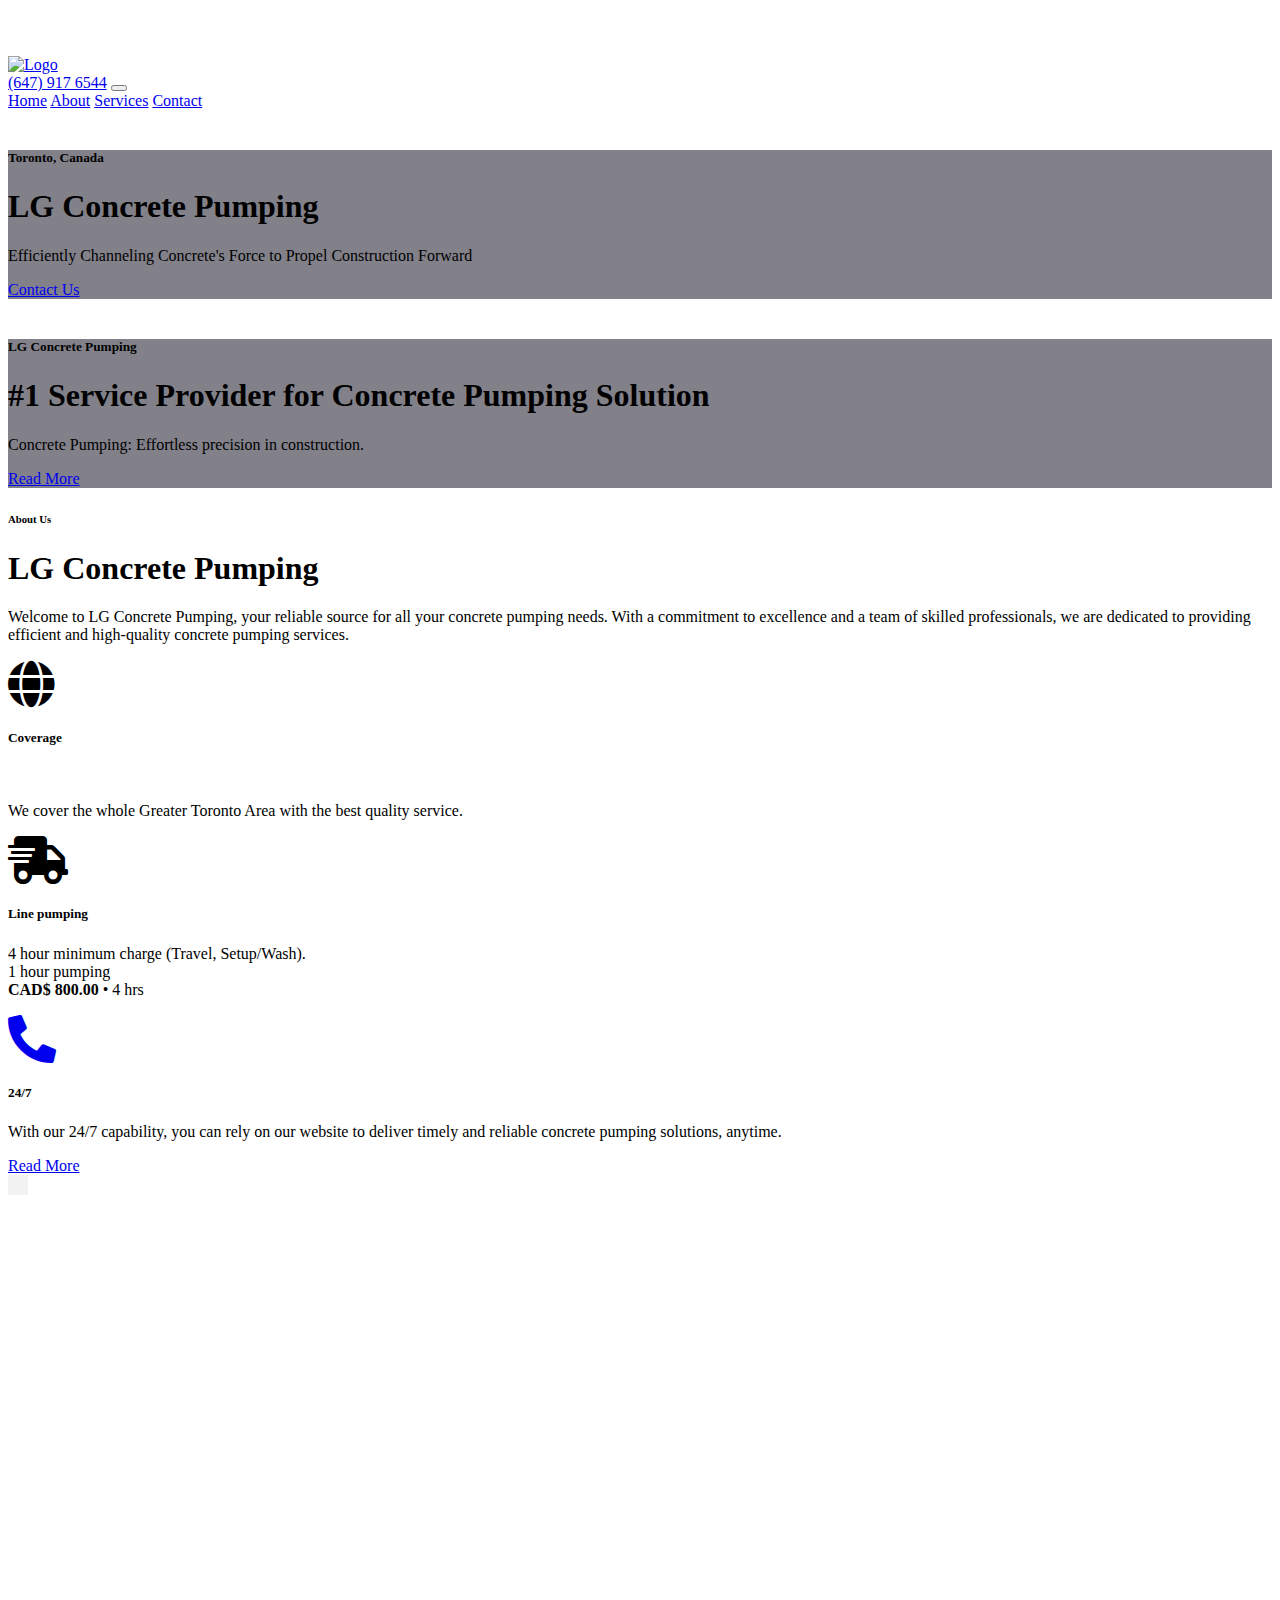
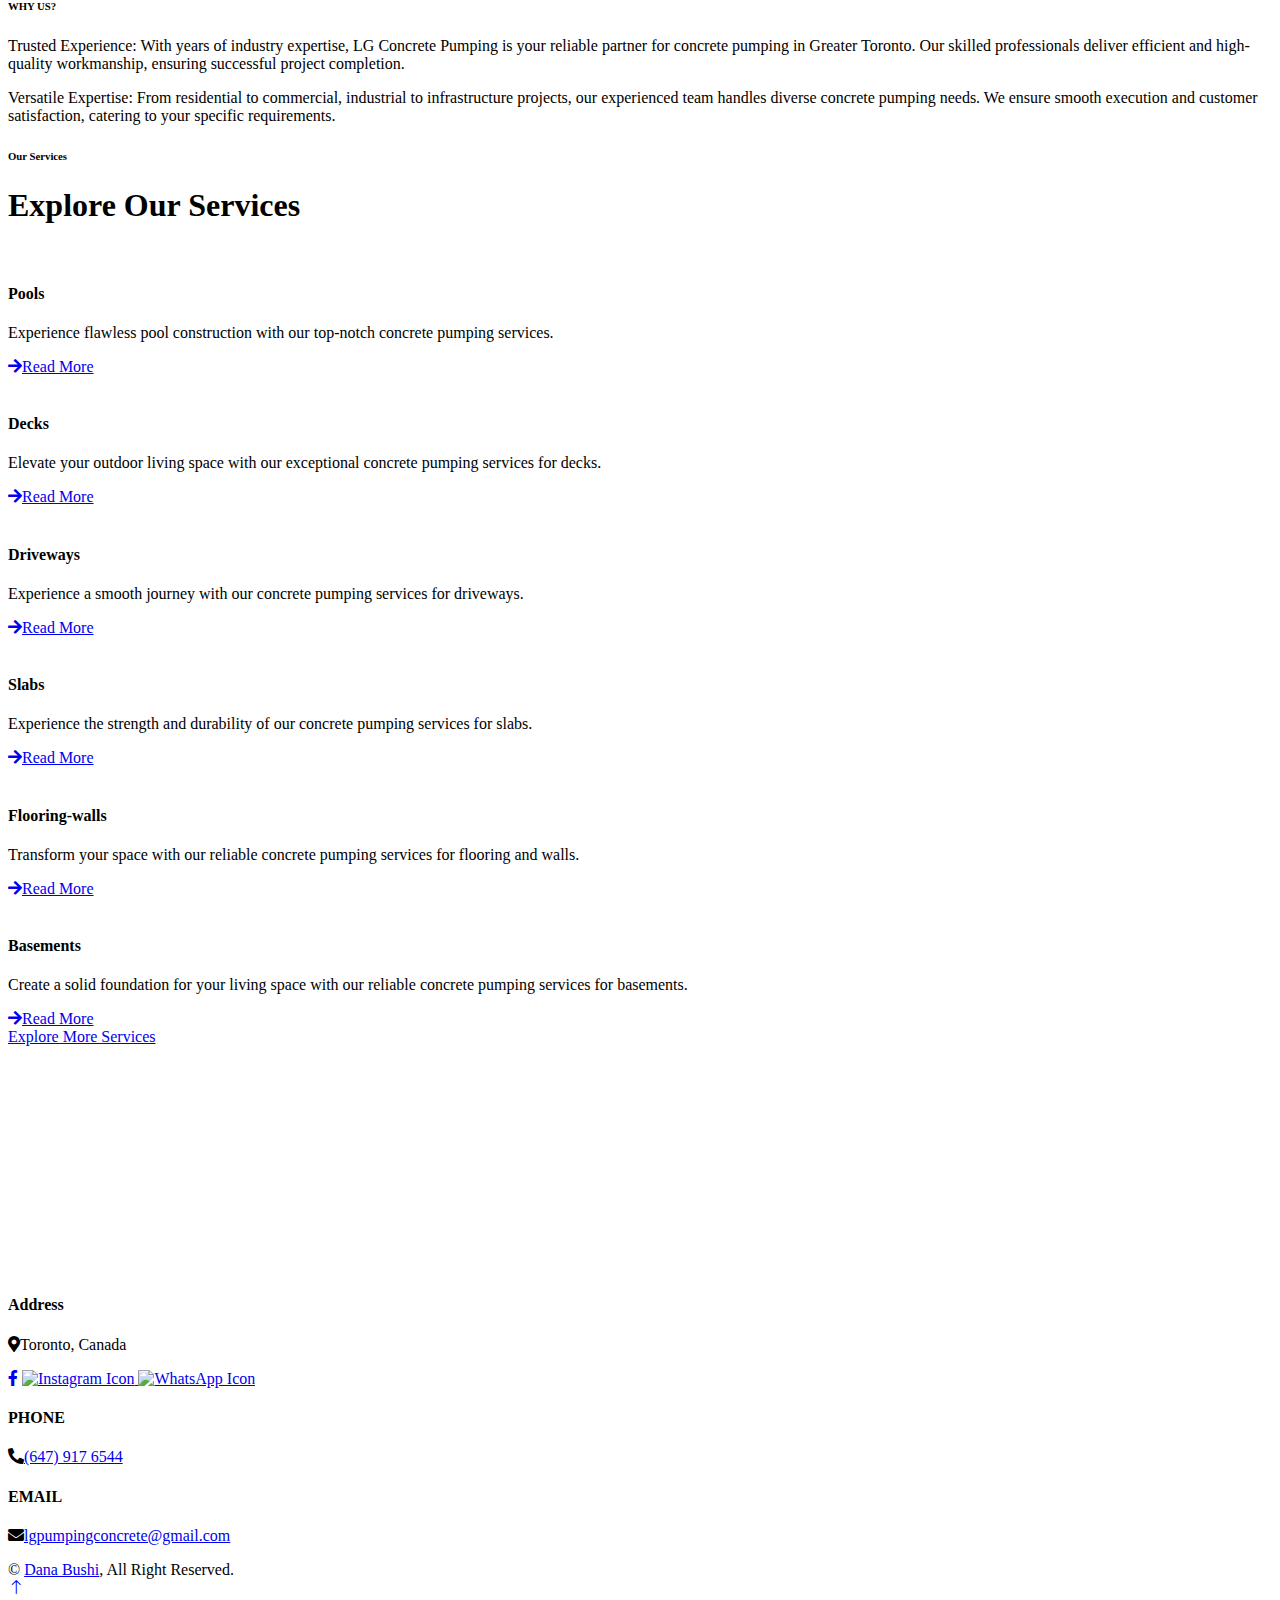
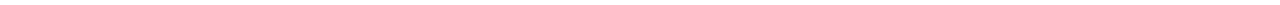
==== index.html @ 964d4154 "Add files via upload" ====
<!DOCTYPE html>
<html lang="en">

<head>
    <meta charset="utf-8">
    <link rel="icon" type="image/png" href="img/logo.png">
    <title>LG | Home</title>
    <meta content="width=device-width, initial-scale=1.0" name="viewport">
    <meta content="" name="keywords">
    <meta content="" name="description">

    <!-- Favicon -->
    <link href="img/favicon.ico" rel="icon">

    <!-- Google Web Fonts -->
    <link rel="preconnect" href="https://fonts.googleapis.com">
    <link rel="preconnect" href="https://fonts.gstatic.com" crossorigin>
    <link href="https://fonts.googleapis.com/css2?family=Inter:wght@400;600&family=Roboto:wght@500;700&display=swap" rel="stylesheet">

    <!-- Icon Font Stylesheet -->
    <link href="https://cdnjs.cloudflare.com/ajax/libs/font-awesome/5.10.0/css/all.min.css" rel="stylesheet">
    <link href="https://cdn.jsdelivr.net/npm/bootstrap-icons@1.4.1/font/bootstrap-icons.css" rel="stylesheet">

    <!-- Libraries Stylesheet -->
    <link href="lib/animate/animate.min.css" rel="stylesheet">
    <link href="lib/owlcarousel/assets/owl.carousel.min.css" rel="stylesheet">

    <!-- Customized Bootstrap Stylesheet -->
    <link href="css/bootstrap.min.css" rel="stylesheet">

    <!-- Template Stylesheet -->
    <link href="css/style.css" rel="stylesheet">
</head>

<body>
    <!-- Spinner Start -->
    <div id="spinner" class="show bg-white position-fixed translate-middle w-100 vh-100 top-50 start-50 d-flex align-items-center justify-content-center">
        <div class="spinner-grow text-primary" style="width: 3rem; height: 3rem;" role="status">
            <span class="sr-only">Loading...</span>
        </div>
    </div>
    <!-- Spinner End -->


    <!-- Navbar Start -->
    <nav class="navbar navbar-expand-lg bg-dark navbar-light shadow border-top border-5 border-primary sticky-top p-0">
        <a href="index.html" class="navbar-brand bg-dark bg-primary d-flex align-items-center px-4 px-lg-5">
            <div class="logo-container">
                <img src="img/logo.png" alt="Logo" class="logo">
            </div>
        </a>
        <a href="tel:6479176544">(647) 917 6544</a>
        
        <button type="button" class="navbar-toggler me-4" data-bs-toggle="collapse" data-bs-target="#navbarCollapse">
            <span class="navbar-toggler-icon"></span>
        </button>
        <div class="collapse navbar-collapse" id="navbarCollapse">
            <div class="navbar-nav ms-auto p-4 p-lg-0">
                <a href="index.html" class="nav-item nav-link active">Home</a>
                <a href="about.html" class="nav-item nav-link">About</a>
                <a href="service.html" class="nav-item nav-link">Services</a>
                <a href="contact.html" class="nav-item nav-link">Contact</a>
            </div>
           
        </div>
    </nav>
    <!-- Navbar End -->


    <!-- Carousel Start -->
    <div class="container-fluid p-0 pb-5">
        <div class="owl-carousel header-carousel position-relative mb-5">
            <div class="owl-carousel-item position-relative">
                <img class="img-fluid" src="img/carousel-1.jpg" alt="">
                <div class="position-absolute top-0 start-0 w-100 h-100 d-flex align-items-center" style="background: rgba(6, 3, 21, .5);">
                    <div class="container">
                        <div class="row justify-content-start">
                            <div class="col-10 col-lg-8">
                                <h5 class="text-white text-uppercase mb-3 animated slideInDown">Toronto, Canada</h5>
                                <h1 class="display-3 text-white animated slideInDown mb-4"><span class="text-primary">LG</span> Concrete Pumping</h1>
                                <p class="fs-5 fw-medium text-white mb-4 pb-2">Efficiently Channeling Concrete's Force to Propel Construction Forward</p>
                                <a href="contact.html" class="btn btn-primary py-md-3 px-md-5 me-3 animated slideInLeft">Contact Us</a>
                            </div>
                        </div>
                    </div>
                </div>
            </div>
            <div class="owl-carousel-item position-relative">
                <img class="img-fluid" src="img/carousel-2.jpg" alt="">
                <div class="position-absolute top-0 start-0 w-100 h-100 d-flex align-items-center" style="background: rgba(6, 3, 21, .5);">
                    <div class="container">
                        <div class="row justify-content-start">
                            <div class="col-10 col-lg-8">
                                <h5 class="text-white text-uppercase mb-3 animated slideInDown">LG Concrete Pumping</h5>
                                <h1 class="display-3 text-white animated slideInDown mb-4">#1 Service Provider for <span class="text-primary">Concrete Pumping</span> Solution</h1>
                                <p class="fs-5 fw-medium text-white mb-4 pb-2">Concrete Pumping: Effortless precision in construction.</p>
                                <a href="about.html" class="btn btn-primary py-md-3 px-md-5 me-3 animated slideInLeft">Read More</a>
                            </div>
                        </div>
                    </div>
                </div>
            </div>
        </div>
    </div>
    <!-- Carousel End -->


    <!-- About Start -->
    <div class="container-fluid overflow-hidden py-5 px-lg-0">
        <div class="container about py-5 px-lg-0">
            <div class="row g-5 mx-lg-0">
              
                <div class="col-lg-6 about-text wow fadeInUp" data-wow-delay="0.3s">
                    <h6 class="text-secondary text-uppercase mb-3 text-primary">About Us</h6>
                    <h1 class="mb-5">LG Concrete Pumping</h1>
                    <p class="mb-5">Welcome to LG Concrete Pumping, your reliable source for all your concrete pumping
                        needs. With a commitment to excellence and a team of skilled professionals, we are
                        dedicated to providing efficient and high-quality concrete pumping services.</p>
                    <div class="row g-4 mb-5">
                        <div class="col-sm-6 wow fadeIn" data-wow-delay="0.5s">
                            <i class="fa fa-globe fa-3x text-primary mb-3"></i>
                            <h5>Coverage</h5>
                            <img class="img-fluid" src="img\Greater_toronto_area_map 2.webp" alt="">
                            <p class="m-0">We cover the whole Greater Toronto Area with the best quality service.</p>
                        </div>
                        <div class="col-sm-6 wow fadeIn" data-wow-delay="0.7s">
                            <i class="fa fa-shipping-fast fa-3x text-primary mb-3"></i>
                            <h5>Line pumping </h5>
                            <p Availability<br>
                               4 hour minimum charge (Travel, Setup/Wash).<br>
                               1 hour pumping<br>
                               <strong>CAD$ 800.00</strong> • 4 hrs</p>
                        </div>
                        <div class="col-sm-6 wow fadeIn" data-wow-delay="0.7s">
                            <a href="tel:6479176544">
                                <i class="fa fa-phone-alt fa-3x text-primary mb-3"></i>
                              </a>
                            <h5>24/7</h5>
                            <p class="m-0">With our 24/7 capability, you can rely on our website to deliver timely and reliable concrete pumping solutions, anytime.</p>
                        </div>
                    </div>
                    <a href="contact.html" class="btn btn-primary py-3 px-5">Read More</a>
                </div>
                <div class="col-lg-6 ps-lg-0 wow fadeInLeft" data-wow-delay="0.1s" style="min-height: 400px;">
                    <div class="position-relative h-100">
                        <img class="position-absolute img-fluid w-80 h-80" src="img/Hero-.png"  style="object-fit: cover; border: 10px solid rgba(0, 0, 0, 0.05);" alt="">
                    </div>
                </div>
            </div>
        </div>
    </div>
    <!-- About End -->

    <!-- About Start -->
    <div class="container-fluid overflow-hidden py-5 px-lg-0">
        <div class="container about py-5 px-lg-0">
            <div class="row g-5 mx-lg-0">
                <div class="col-lg-6 about-text wow fadeInUp" data-wow-delay="0.3s">
                    <h6 class="text-secondary text-uppercase mb-3 text-primary">WHY US?</h6>
                    <p class="mb-5">Trusted Experience: With years of industry expertise, LG Concrete Pumping
                        is your reliable partner for concrete pumping in Greater Toronto.
                        Our skilled professionals deliver efficient and high-quality workmanship, ensuring successful project completion.</p>
                    <p class="mb-5">Versatile Expertise: From residential to commercial, industrial to infrastructure projects, 
                        our experienced team handles diverse concrete pumping needs.
                        We ensure smooth execution and customer satisfaction, catering to your specific requirements.</p>
                </div>
            </div>
        </div>
    </div>
    <!-- About End -->


    <!-- Service Start -->
    <div class="container-xxl py-5">
        <div class="container py-5">
            <div class="text-center wow fadeInUp" data-wow-delay="0.1s">
                <h6 class="text-secondary">Our Services</h6>
                <h1 class="mb-5">Explore Our Services</h1>
            </div>
            <div class="row g-4">
                <div class="col-md-6 col-lg-4 wow fadeInUp" data-wow-delay="0.3s">
                    <div class="service-item p-4">
                        <div class="overflow-hidden mb-4">
                            <img class="img-fluid" src="img/service-1.jpg" alt="">
                        </div>
                        <h4 class="mb-3">Pools</h4>
                        <p>Experience flawless pool construction with our top-notch concrete pumping services.</p>
                        <a class="btn-slide mt-2" href="service.html"><i class="fa fa-arrow-right"></i><span>Read More</span></a>
                    </div>
                </div>
                <div class="col-md-6 col-lg-4 wow fadeInUp" data-wow-delay="0.5s">
                    <div class="service-item p-4">
                        <div class="overflow-hidden mb-4">
                            <img class="img-fluid" src="img/decks final.jpg" alt="">
                        </div>
                        <h4 class="mb-3">Decks</h4>
                        <p>Elevate your outdoor living space with our exceptional concrete pumping services for decks.</p>
                        <a class="btn-slide mt-2" href="service.html"><i class="fa fa-arrow-right"></i><span>Read More</span></a>
                    </div>
                </div>
                <div class="col-md-6 col-lg-4 wow fadeInUp" data-wow-delay="0.7s">
                    <div class="service-item p-4">
                        <div class="overflow-hidden mb-4">
                            <img class="img-fluid" src="img/driveways final.jpg" alt="">
                        </div>
                        <h4 class="mb-3">Driveways</h4>
                        <p>Experience a smooth journey with our concrete pumping services for driveways.</p>
                        <a class="btn-slide mt-2" href="service.html"><i class="fa fa-arrow-right"></i><span>Read More</span></a>
                    </div>
                </div>
                <div class="col-md-6 col-lg-4 wow fadeInUp" data-wow-delay="0.3s">
                    <div class="service-item p-4">
                        <div class="overflow-hidden mb-4">
                            <img class="img-fluid" src="img/slabs.png" alt="">
                        </div>
                        <h4 class="mb-3">Slabs</h4>
                        <p>Experience the strength and durability of our concrete pumping services for slabs.</p>
                        <a class="btn-slide mt-2" href="service.html"><i class="fa fa-arrow-right"></i><span>Read More</span></a>
                    </div>
                </div>
                <div class="col-md-6 col-lg-4 wow fadeInUp" data-wow-delay="0.3s">
                    <div class="service-item p-4">
                        <div class="overflow-hidden mb-4">
                            <img class="img-fluid" src="img/flooringwals.png" alt="">
                        </div>
                        <h4 class="mb-3">Flooring-walls</h4>
                        <p>Transform your space with our reliable concrete pumping services for flooring and walls.</p>
                        <a class="btn-slide mt-2" href="service.html"><i class="fa fa-arrow-right"></i><span>Read More</span></a>
                    </div>
                </div>
                <div class="col-md-6 col-lg-4 wow fadeInUp" data-wow-delay="0.3s">
                    <div class="service-item p-4">
                        <div class="overflow-hidden mb-4">
                            <img class="img-fluid" src="img/basement final.jpg" alt="">
                        </div>
                        <h4 class="mb-3">Basements</h4>
                        <p>Create a solid foundation for your living space with our reliable concrete pumping services for basements.</p>
                        <a class="btn-slide mt-2" href="service.html"><i class="fa fa-arrow-right"></i><span>Read More</span></a>
                    </div>
                </div>
                
                
        </div>
        
    </div>
    <a href="service.html" class="btn btn-primary py-3 px-5">Explore More Services</a>
    </div> 

    <div class="container-fluid overflow-hidden py-5 px-lg-0">
        <div class="container contact-page py-5 px-lg-0">
            <div class="row g-5 mx-lg-0">
                <div class="col-md-6 pe-lg-0 wow fadeInRight" data-wow-delay="0.1s">
                    <div class="position-relative h-100">
                        <div class="map-container">
                            <iframe class="position-absolute w-200 h-100" style="object-fit: cover;"
                                src="https://www.google.com/maps/embed?pb=!1m18!1m12!1m3!1d23516.423367361084!2d-79.41752530000002!3d43.6433966!2m3!1f0!2f0!3f0!3m2!1i1024!2i768!4f13.1!3m3!1m2!1s0x0%3A0x0!2s3%20Thirty%20Third%20Street%2C%20Toronto%2C%20ON%2C%20Canada!5e0!3m2!1sen!2sbd!4v1603794290143!5m2!1sen!2sbd"
                                frameborder="0" allowfullscreen="" aria-hidden="false" tabindex="0"></iframe>
                        </div>
                    </div>
                </div>
            </div>
        </div>
    </div>
     <!-- Footer Start -->
     <div class="container-fluid bg-dark text-light footer pt-5 wow fadeIn" data-wow-delay="0.1s" style="margin-top: 6rem;">
        <div class="container py-5">
            <div class="row g-5">
                <div class="col-lg-3 col-md-6">
                    <h4 class="text-light mb-4">Address</h4>
                    <p class="mb-2"><i class="fa fa-map-marker-alt me-3"></i>Toronto, Canada</p>
                    
                    
                    <div class="d-flex pt-2">
                        <a class="btn btn-outline-light btn-social" href="https://www.facebook.com/profile.php?id=100093667565751"><i class="fab fa-facebook-f"></i></a>
                        <a class="btn btn-outline-light btn-social" href="https://www.instagram.com/lgconcretepumping/">
                            <img src="img\Instagram.png" alt="Instagram Icon" width="24" height="24">
                        </a>
                        <a class="btn btn-outline-light btn-social" href="https://wa.me/+16479176544">
                            <img src="img\WhatsApp.svg.webp" alt="WhatsApp Icon" width="24" height="24">
                        </a>
                    </div>
                </div>
                <div class="col-lg-3 col-md-6">
                    <h4 class="text-light mb-4">PHONE</h4>
                    <p class="mb-2"><i class="fa fa-phone-alt me-3"></i><a href="tel:6479176544">(647) 917 6544</a></p>

                </div>
                <div class="col-lg-3 col-md-6">
                    <h4 class="text-light mb-4">EMAIL</h4>

                <div class="col-lg-3 col-md-6">
                    <p class="mb-2"><i class="fa fa-envelope me-3"></i><a href="mailto:lgpumpingconcrete@gmail.com">lgpumpingconcrete@gmail.com</a></p>
                </div>
            </div>
        </div>
        <div class="container">
            <div class="copyright">
                <div class="row">
                    <div class="col-md-6 text-center text-md-start mb-3 mb-md-0">
                        &copy; <a class="border-bottom" href="mailto:danabushi00@gmail.com">Dana Bushi</a>, All Right Reserved.
                    </div>
                   
                </div>
            </div>
        </div>
    </div>
    <!-- Footer End -->


    <!-- Back to Top -->
    <a href="#" class="btn btn-lg btn-primary btn-lg-square rounded-0 back-to-top"><i class="bi bi-arrow-up"></i></a>


    <!-- JavaScript Libraries -->
    <script src="https://code.jquery.com/jquery-3.4.1.min.js"></script>
    <script src="https://cdn.jsdelivr.net/npm/bootstrap@5.0.0/dist/js/bootstrap.bundle.min.js"></script>
    <script src="lib/wow/wow.min.js"></script>
    <script src="lib/easing/easing.min.js"></script>
    <script src="lib/waypoints/waypoints.min.js"></script>
    <script src="lib/counterup/counterup.min.js"></script>
    <script src="lib/owlcarousel/owl.carousel.min.js"></script>

    <!-- Template Javascript -->
    <script src="js/main.js"></script>
</body>

</html>
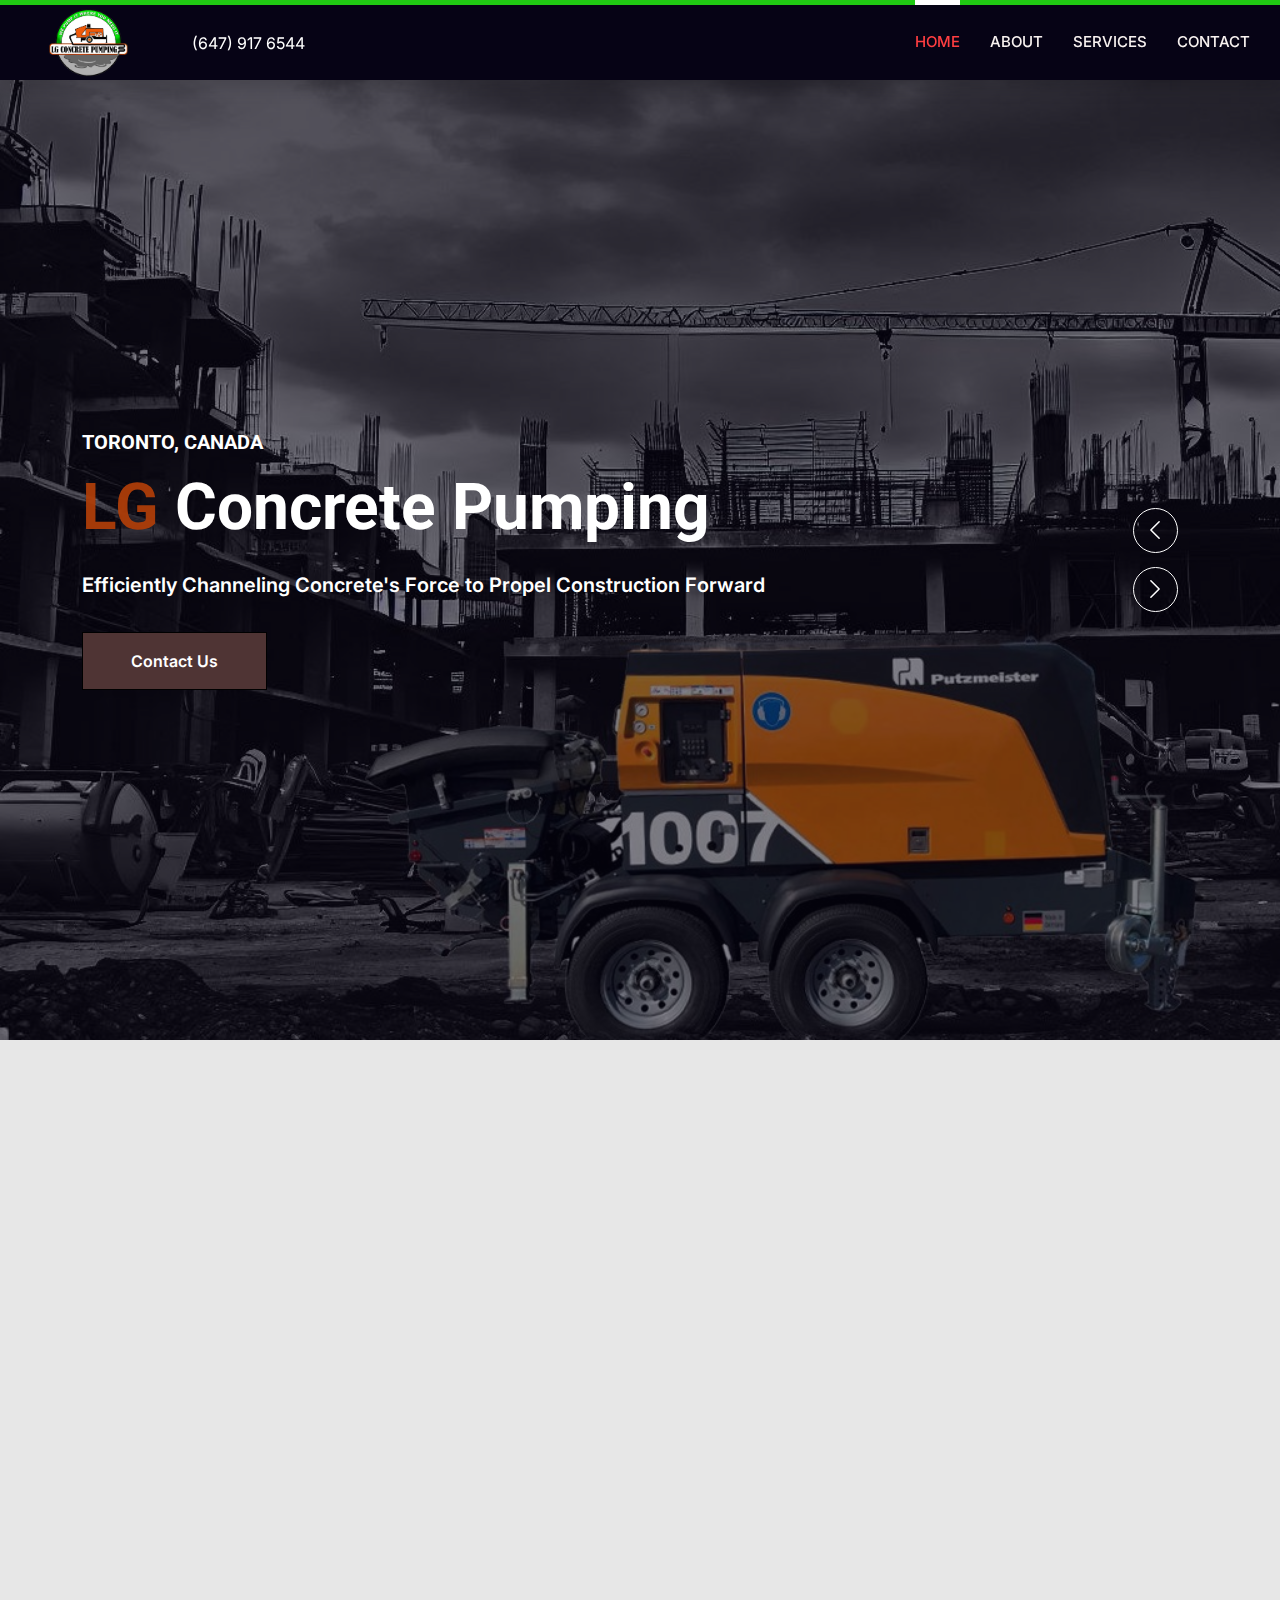
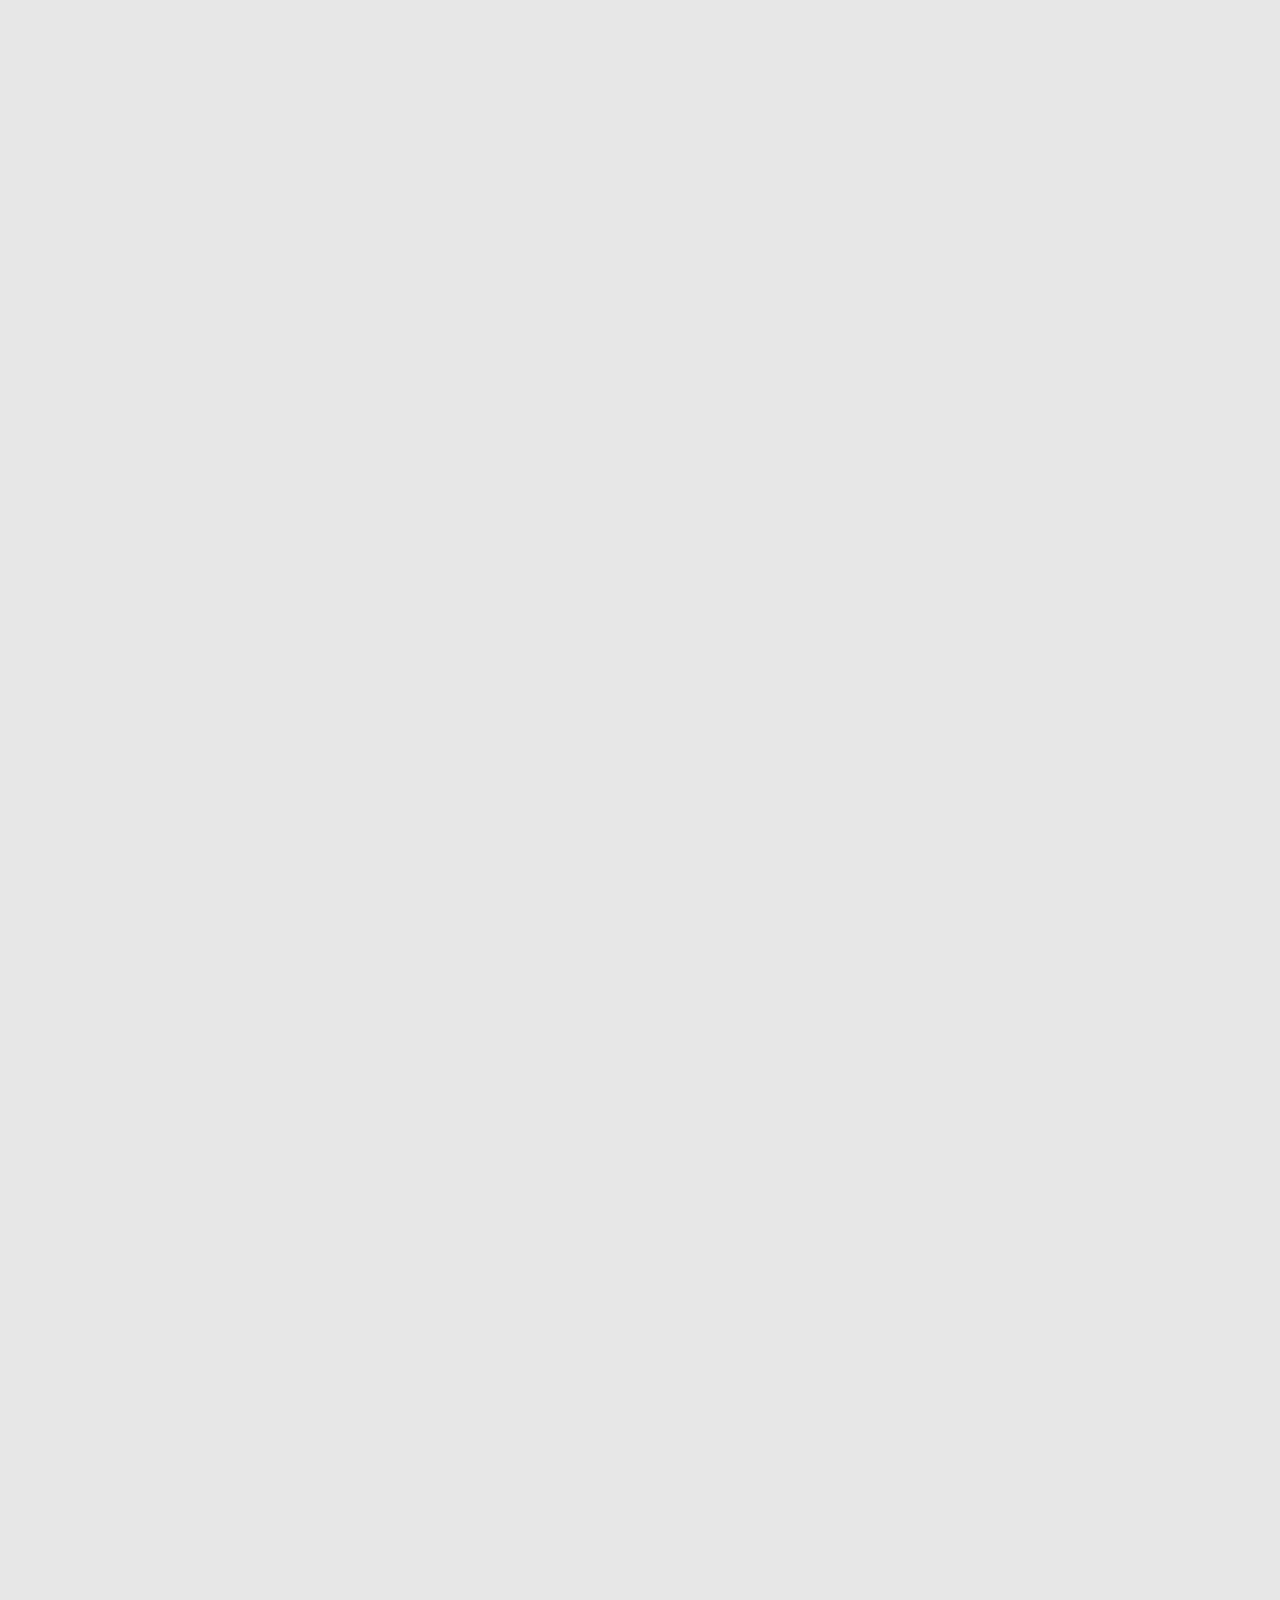
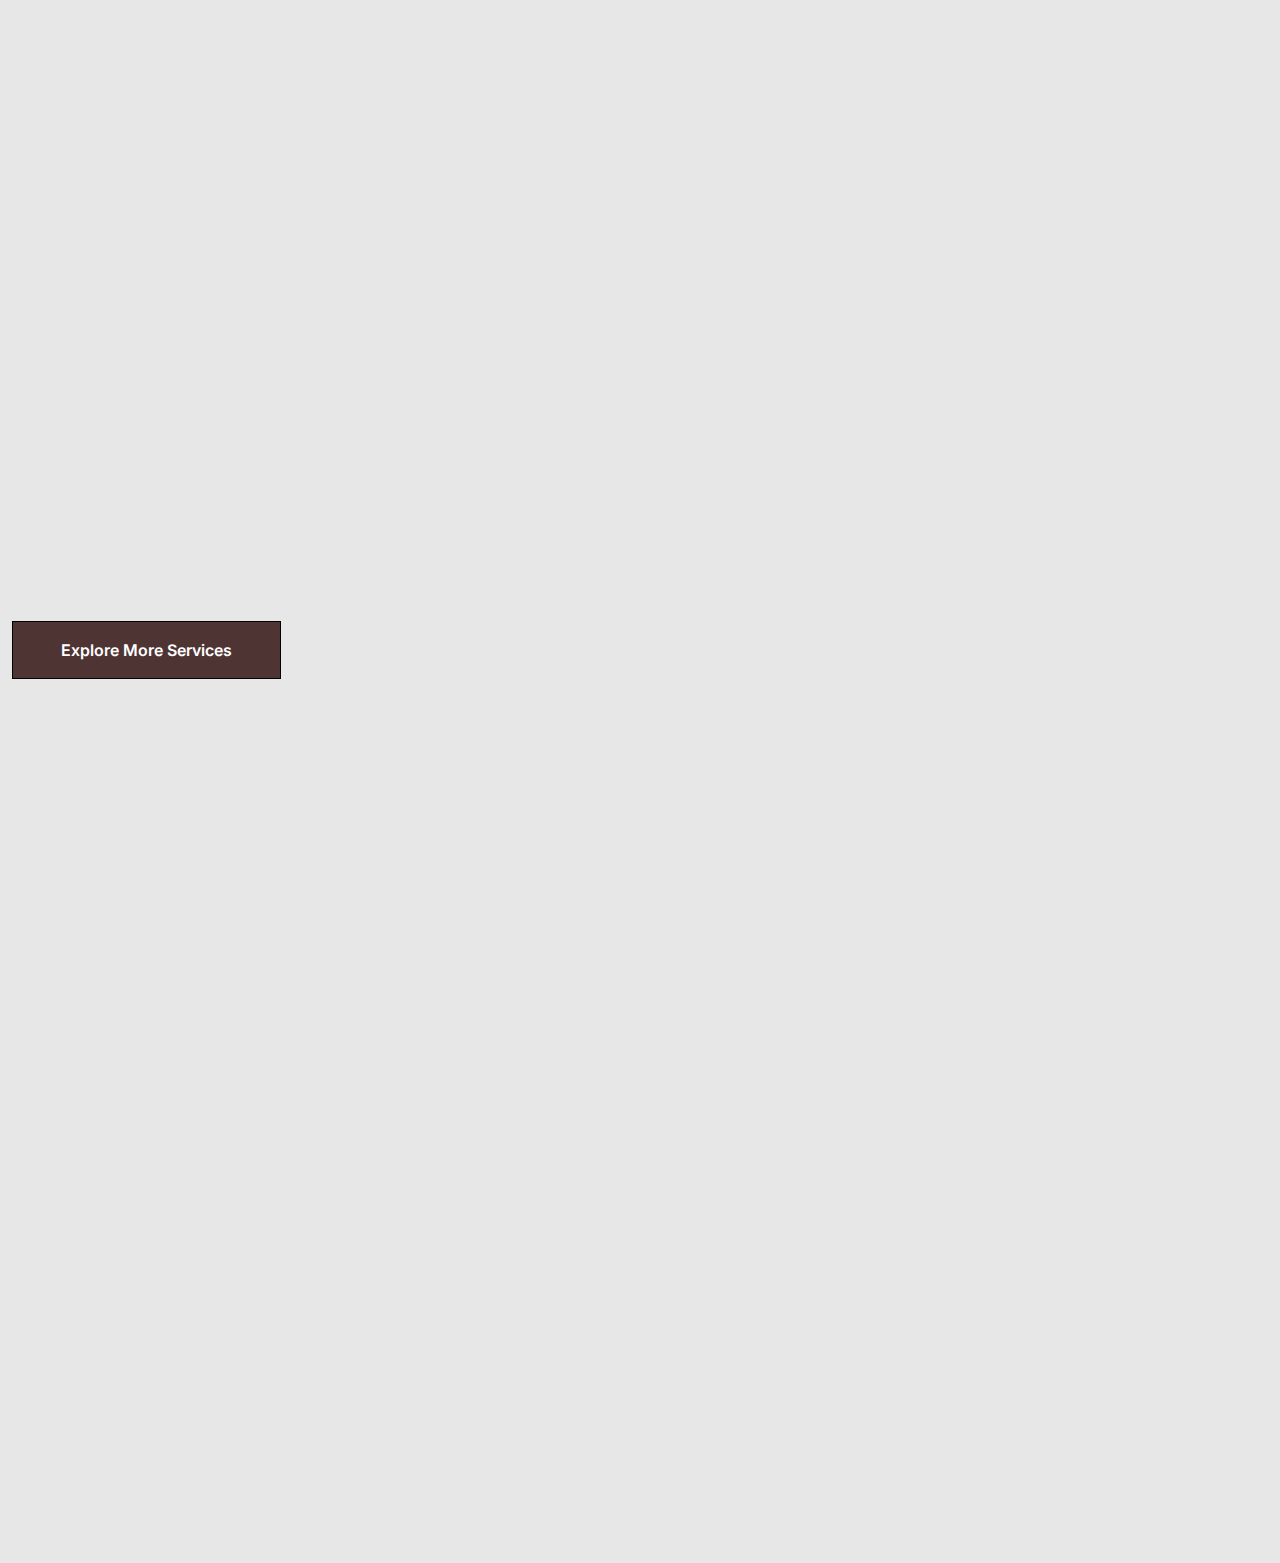
==== commit 26982513: "Update index.html" ====
--- a/index.html
+++ b/index.html
@@ -4,7 +4,7 @@
 <head>
     <meta charset="utf-8">
     <link rel="icon" type="image/png" href="img/logo.png">
-    <title>LG | Home</title>
+    <title>LG Concrete Pumping</title>
     <meta content="width=device-width, initial-scale=1.0" name="viewport">
     <meta content="" name="keywords">
     <meta content="" name="description">
--- a/css/style.css
+++ b/css/style.css
@@ -0,0 +1,487 @@
+/********** Template CSS **********/
+:root {
+    --primary: #FF3E41;
+    --secondary: #51CFED;
+    --light: #F8F2F0;
+    --dark: #060315;
+}
+.logo-container {
+    width: 80px; /* Set the desired width for the logo container */
+    height: 80px; /* Set the desired height for the logo container */
+    overflow: hidden;
+}
+
+.logo {
+    width: 100%;
+    height: 100%;
+    object-fit: contain; /* Adjust the object-fit value as needed */
+}
+
+
+.fw-medium {
+    font-weight: 600 !important;
+}
+.back-to-top {
+    position: fixed;
+    display: none;
+    right: 45px;
+    bottom: 45px;
+    z-index: 99;
+}
+
+
+/*** Spinner ***/
+#spinner {
+    opacity: 0;
+    visibility: hidden;
+    transition: opacity .5s ease-out, visibility 0s linear .5s;
+    z-index: 99999;
+}
+
+#spinner.show {
+    transition: opacity .5s ease-out, visibility 0s linear 0s;
+    visibility: visible;
+    opacity: 1;
+}
+
+
+/*** Button ***/
+.btn {
+    font-weight: 600;
+    transition: .5s;
+}
+
+.btn.btn-primary,
+.btn.btn-secondary {
+    color: #FFFFFF;
+}
+
+.btn-square {
+    width: 38px;
+    height: 38px;
+}
+
+.btn-sm-square {
+    width: 32px;
+    height: 32px;
+}
+
+.btn-lg-square {
+    width: 48px;
+    height: 48px;
+}
+
+.btn-square,
+.btn-sm-square,
+.btn-lg-square {
+    padding: 0;
+    display: flex;
+    align-items: center;
+    justify-content: center;
+    font-weight: normal;
+}
+
+/*** Navbar ***/
+.navbar .dropdown-toggle::after {
+    border: none;
+    content: "\f107";
+    font-family: "Font Awesome 5 Free";
+    font-weight: 900;
+    vertical-align: middle;
+    margin-left: 8px;
+}
+
+.navbar-light .navbar-nav .nav-link {
+    position: relative;
+    margin-right: 30px;
+    padding: 25px 0;
+    color: #FFFFFF;
+    font-size: 15px;
+    text-transform: uppercase;
+    outline: none;
+}
+
+.navbar-light .navbar-nav .nav-link:hover,
+.navbar-light .navbar-nav .nav-link.active {
+    color: var(--primary);
+}
+
+@media (max-width: 991.98px) {
+    .navbar-light .navbar-nav .nav-link  {
+        margin-right: 0;
+        padding: 10px 0;
+    }
+
+    .navbar-light .navbar-nav {
+        border-top: 1px solid #EEEEEE;
+    }
+}
+
+.navbar-light .navbar-brand,
+.navbar-light a.btn {
+    height: 75px;
+}
+
+.navbar-light .navbar-nav .nav-link {
+    color: var(--light);
+    font-weight: 500;
+}
+
+.navbar-light.sticky-top {
+    top: -100px;
+    transition: .5s;
+}
+
+@media (min-width: 992px) {
+    .navbar-light .navbar-nav .nav-link::before {
+        position: absolute;
+        content: "";
+        width: 0;
+        height: 5px;
+        top: -6px;
+        left: 50%;
+        background: #FFFFFF;
+        transition: .5s;
+    }
+
+    .navbar-light .navbar-nav .nav-link:hover::before,
+    .navbar-light .navbar-nav .nav-link.active::before {
+        width: 100%;
+        left: 0;
+    }
+
+    .navbar-light .navbar-nav .nav-link.nav-contact::before {
+        display: none;
+    }
+
+    .navbar .nav-item .dropdown-menu {
+        display: block;
+        border: none;
+        margin-top: 0;
+        top: 150%;
+        opacity: 0;
+        visibility: hidden;
+        transition: .5s;
+    }
+
+    .navbar .nav-item:hover .dropdown-menu {
+        top: 100%;
+        visibility: visible;
+        transition: .5s;
+        opacity: 1;
+    }
+}
+
+
+/*** Header ***/
+@media (max-width: 768px) {
+    .header-carousel .owl-carousel-item {
+        position: relative;
+        min-height: 500px;
+    }
+    
+    .header-carousel .owl-carousel-item img {
+        position: absolute;
+        width: 100%;
+        height: 100%;
+        object-fit: cover;
+    }
+
+    .header-carousel .owl-carousel-item h5,
+    .header-carousel .owl-carousel-item p {
+        font-size: 14px !important;
+        font-weight: 400 !important;
+    }
+
+    .header-carousel .owl-carousel-item h1 {
+        font-size: 30px;
+        font-weight: 600;
+    }
+}
+
+.header-carousel .owl-nav {
+    position: absolute;
+    top: 50%;
+    right: 8%;
+    transform: translateY(-50%);
+    display: flex;
+    flex-direction: column;
+}
+
+.header-carousel .owl-nav .owl-prev,
+.header-carousel .owl-nav .owl-next {
+    margin: 7px 0;
+    width: 45px;
+    height: 45px;
+    display: flex;
+    align-items: center;
+    justify-content: center;
+    color: #FFFFFF;
+    background: transparent;
+    border: 1px solid #FFFFFF;
+    border-radius: 45px;
+    font-size: 22px;
+    transition: .5s;
+}
+
+.header-carousel .owl-nav .owl-prev:hover,
+.header-carousel .owl-nav .owl-next:hover {
+    background: var(--primary);
+    border-color: var(--primary);
+}
+
+.page-header {
+    background: linear-gradient(rgba(6, 3, 21, .5), rgba(6, 3, 21, .5)), url(../img/carousel-1.jpg) center center no-repeat;
+    background-size: cover;
+}
+
+.breadcrumb-item + .breadcrumb-item::before {
+    color: var(--light);
+}
+
+
+/*** About ***/
+@media (min-width: 992px) {
+    .container.about {
+        max-width: 100% !important;
+    }
+
+    .about-text  {
+        padding-right: calc(((100% - 960px) / 2) + .75rem);
+    }
+}
+
+@media (min-width: 1200px) {
+    .about-text  {
+        padding-right: calc(((100% - 1140px) / 2) + .75rem);
+    }
+}
+
+@media (min-width: 1400px) {
+    .about-text  {
+        padding-right: calc(((100% - 1320px) / 2) + .75rem);
+    }
+}
+
+
+/*** Feature ***/
+@media (min-width: 992px) {
+    .container.feature {
+        max-width: 100% !important;
+    }
+
+    .feature-text  {
+        padding-left: calc(((100% - 960px) / 2) + .75rem);
+    }
+}
+
+@media (min-width: 1200px) {
+    .feature-text  {
+        padding-left: calc(((100% - 1140px) / 2) + .75rem);
+    }
+}
+
+@media (min-width: 1400px) {
+    .feature-text  {
+        padding-left: calc(((100% - 1320px) / 2) + .75rem);
+    }
+}
+
+
+/*** Service, Price & Team ***/
+.service-item,
+.price-item,
+.team-item {
+    box-shadow: 0 0 45px rgba(0, 0, 0, .07);
+}
+
+.service-item img,
+.team-item img {
+    transition: .5s;
+}
+
+.service-item:hover img,
+.team-item:hover img {
+    transform: scale(1.1);
+}
+
+.service-item a.btn-slide,
+.price-item a.btn-slide,
+.team-item div.btn-slide {
+    position: relative;
+    display: inline-block;
+    overflow: hidden;
+    font-size: 0;
+}
+
+.service-item a.btn-slide i,
+.service-item a.btn-slide span,
+.price-item a.btn-slide i,
+.price-item a.btn-slide span,
+.team-item div.btn-slide i,
+.team-item div.btn-slide span {
+    position: relative;
+    height: 40px;
+    padding: 0 15px;
+    display: inline-flex;
+    align-items: center;
+    font-size: 16px;
+    color: #FFFFFF;
+    background: var(--primary);
+    border-radius: 0 35px 35px 0;
+    transition: .5s;
+    z-index: 2;
+}
+
+.team-item div.btn-slide span a i {
+    padding: 0 10px;
+}
+
+.team-item div.btn-slide span a:hover i {
+    background: var(--secondary);
+}
+
+.service-item a.btn-slide span,
+.price-item a.btn-slide span,
+.team-item div.btn-slide span {
+    padding-left: 0;
+    left: -100%;
+    z-index: 1;
+}
+
+.service-item:hover a.btn-slide i,
+.price-item:hover a.btn-slide i,
+.team-item:hover div.btn-slide i {
+    border-radius: 0;
+}
+
+.service-item:hover a.btn-slide span,
+.price-item:hover a.btn-slide span,
+.team-item:hover div.btn-slide span {
+    left: 0;
+}
+
+.service-item a.btn-slide:hover i,
+.service-item a.btn-slide:hover span,
+.price-item a.btn-slide:hover i,
+.price-item a.btn-slide:hover span {
+    background: var(--secondary);
+}
+
+
+/*** Testimonial ***/
+.testimonial-carousel .owl-item .testimonial-item {
+    position: relative;
+    transition: .5s;
+}
+
+.testimonial-carousel .owl-item.center .testimonial-item {
+    box-shadow: 0 0 45px rgba(0, 0, 0, .08);
+    animation: pulse 1s ease-out .5s;
+}
+
+.testimonial-carousel .owl-dots {
+    display: flex;
+    align-items: center;
+    justify-content: center;
+}
+
+.testimonial-carousel .owl-dot {
+    position: relative;
+    display: inline-block;
+    margin: 0 5px;
+    width: 15px;
+    height: 15px;
+    background: var(--primary);
+    border: 5px solid var(--light);
+    border-radius: 15px;
+    transition: .5s;
+}
+
+.testimonial-carousel .owl-dot.active {
+    background: var(--light);
+    border-color: var(--primary);
+}
+
+
+/*** Contact ***/
+@media (min-width: 992px) {
+    .container.contact-page {
+        max-width: 100% !important;
+    }
+
+    .contact-page .contact-form  {
+        padding-left: calc(((100% - 960px) / 2) + .75rem);
+    }
+}
+
+@media (min-width: 1200px) {
+    .contact-page .contact-form  {
+        padding-left: calc(((100% - 1140px) / 2) + .75rem);
+    }
+}
+
+@media (min-width: 1400px) {
+    .contact-page .contact-form  {
+        padding-left: calc(((100% - 1320px) / 2) + .75rem);
+    }
+}
+
+
+/*** Footer ***/
+.footer {
+    background: linear-gradient(rgba(6, 3, 21, .5), rgba(6, 3, 21, .5)), url(../img/map.png) center center no-repeat;
+    background-size: cover;
+}
+
+.footer .btn.btn-social {
+    margin-right: 5px;
+    width: 35px;
+    height: 35px;
+    display: flex;
+    align-items: center;
+    justify-content: center;
+    color: var(--light);
+    border: 1px solid #FFFFFF;
+    border-radius: 35px;
+    transition: .3s;
+}
+
+.footer .btn.btn-social:hover {
+    color: var(--primary);
+}
+
+.footer .btn.btn-link {
+    display: block;
+    margin-bottom: 5px;
+    padding: 0;
+    text-align: left;
+    color: #FFFFFF;
+    font-size: 15px;
+    font-weight: normal;
+    text-transform: capitalize;
+    transition: .3s;
+}
+
+.footer .btn.btn-link::before {
+    position: relative;
+    content: "\f105";
+    font-family: "Font Awesome 5 Free";
+    font-weight: 900;
+    margin-right: 10px;
+}
+
+.footer .btn.btn-link:hover {
+    letter-spacing: 1px;
+    box-shadow: none;
+}
+
+.footer .copyright {
+    padding: 25px 0;
+    font-size: 15px;
+    border-top: 1px solid rgba(256, 256, 256, .1);
+}
+
+.footer .copyright a {
+    color: var(--light);
+}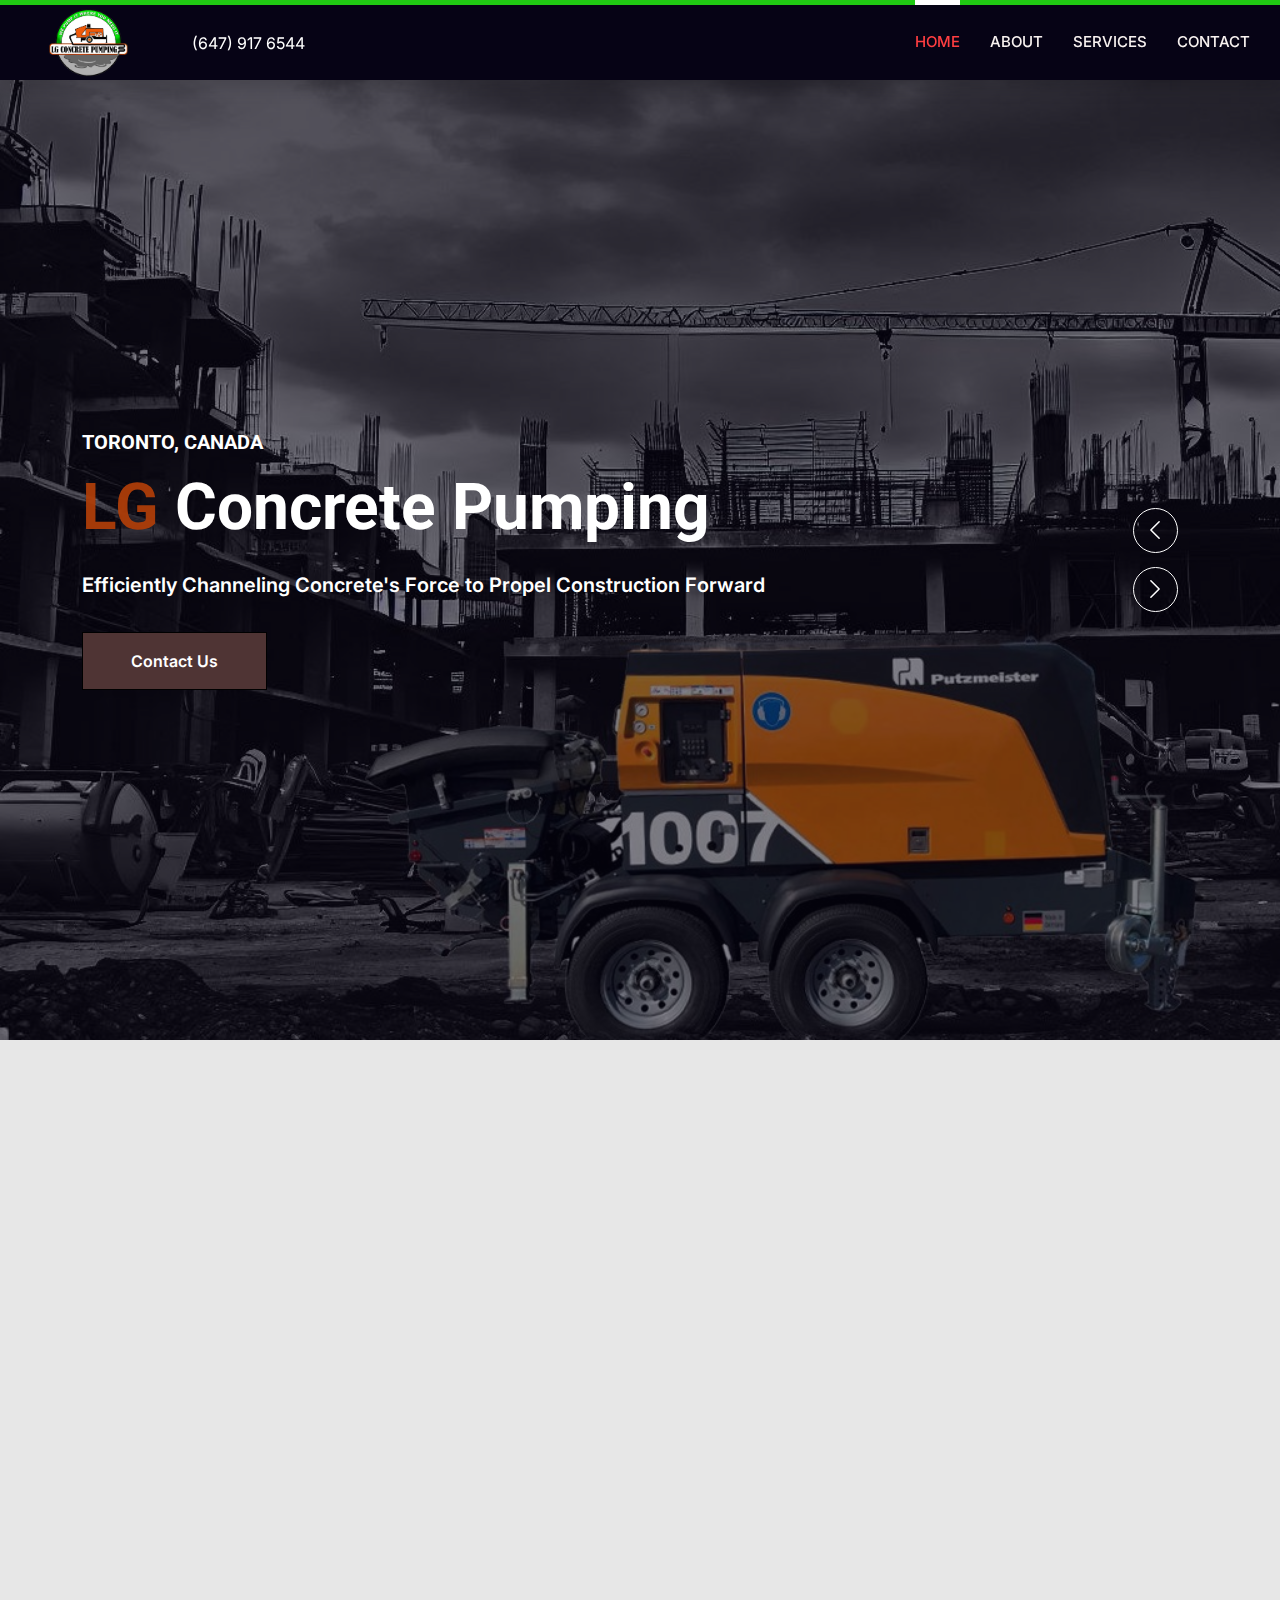
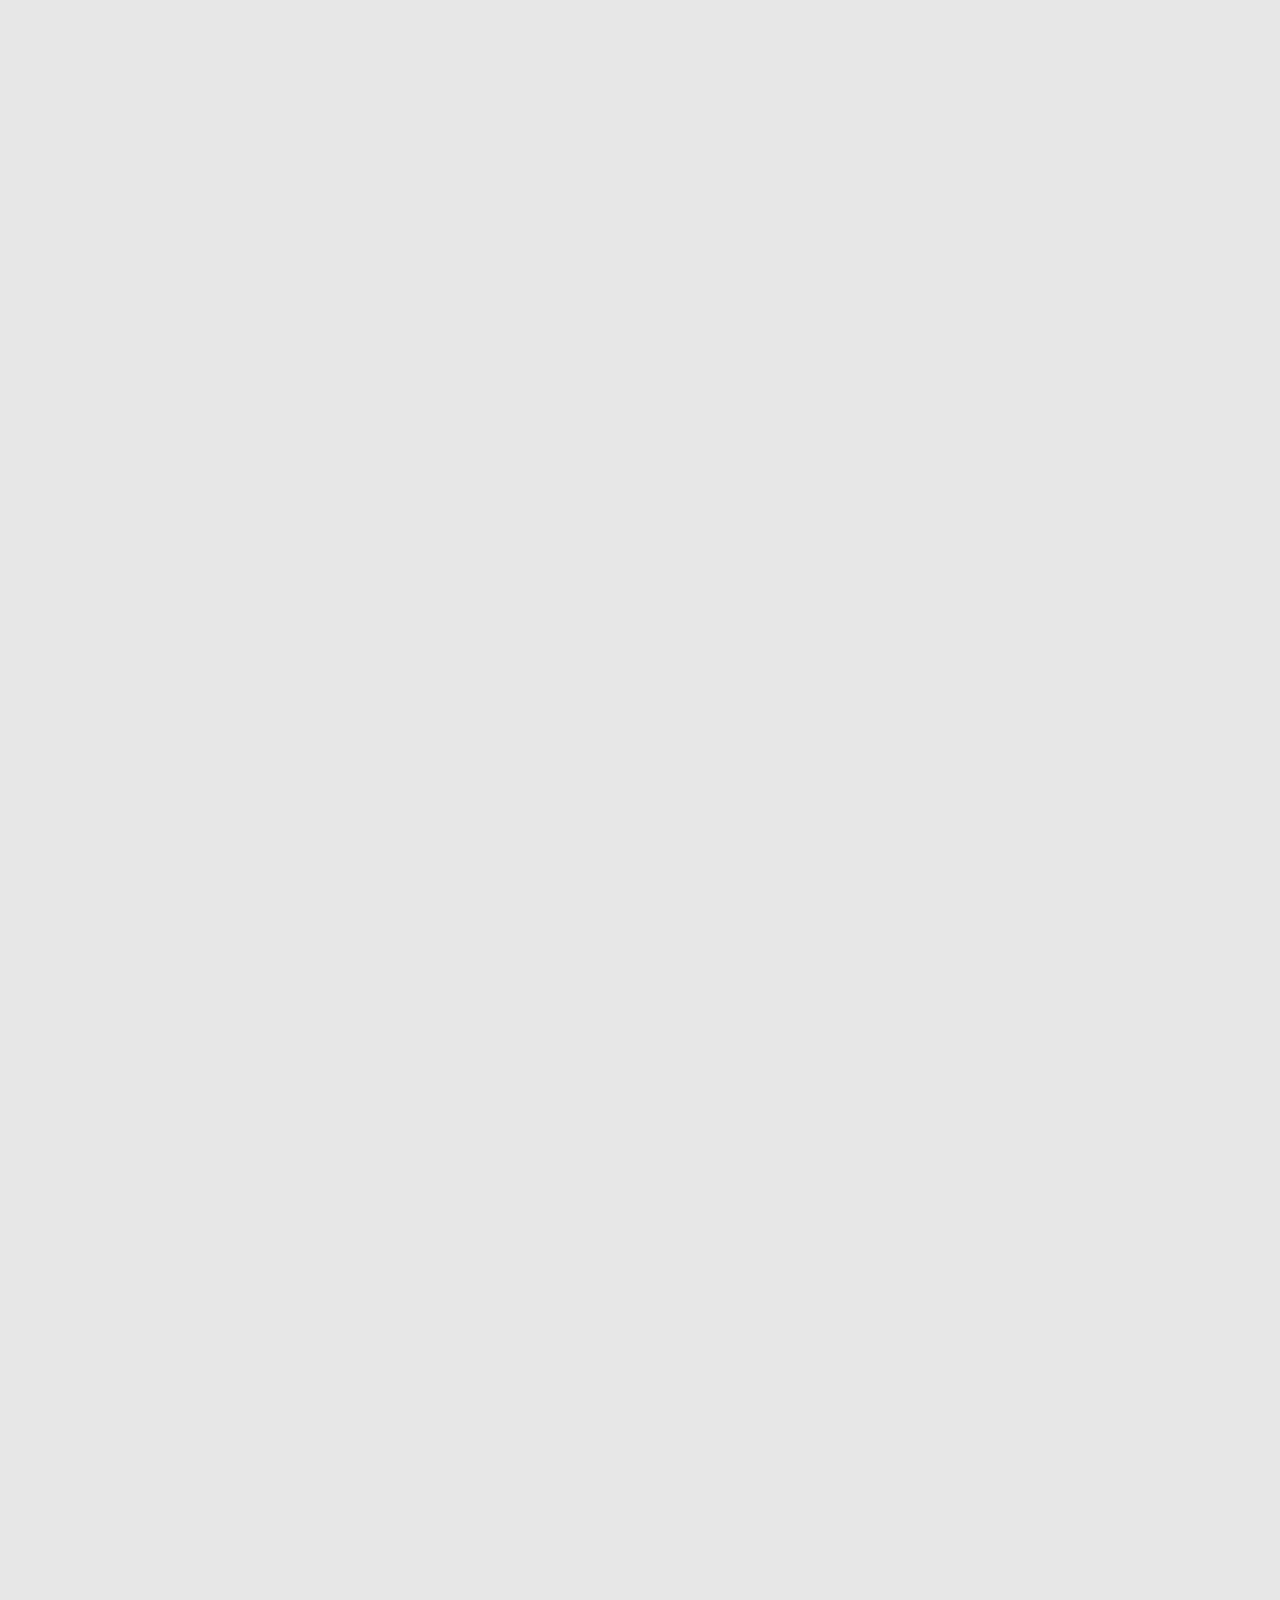
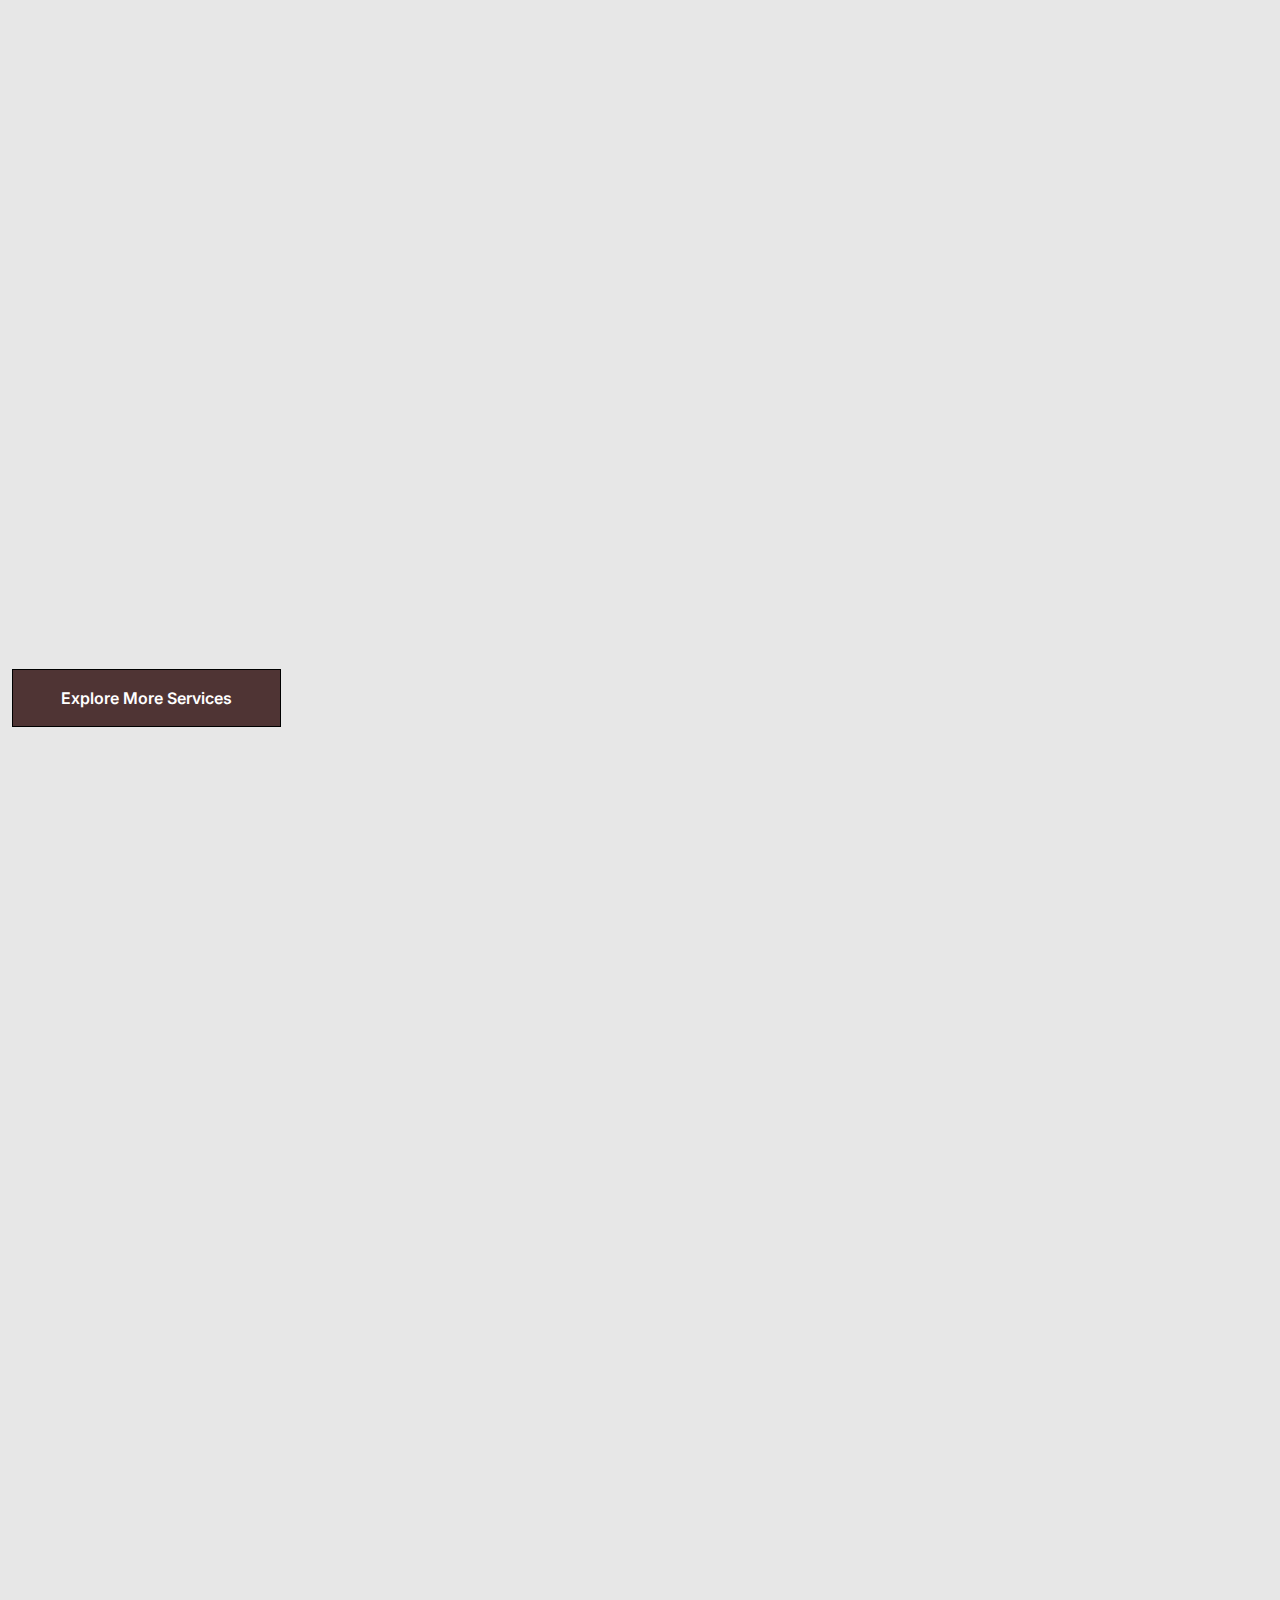
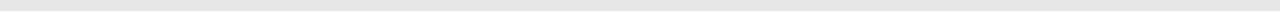
==== commit ba32359c: "Update index.html" ====
--- a/index.html
+++ b/index.html
@@ -112,8 +112,8 @@
               
                 <div class="col-lg-6 about-text wow fadeInUp" data-wow-delay="0.3s">
                     <h6 class="text-secondary text-uppercase mb-3 text-primary">About Us</h6>
-                    <h1 class="mb-5">LG Concrete Pumping</h1>
-                    <p class="mb-5">Welcome to LG Concrete Pumping, your reliable source for all your concrete pumping
+                    <h1 class="mb-5"><strong>LG Concrete Pumping</strong></h1>
+                    <p class="mb-5">Welcome to <strong>LG Concrete Pumping</strong>, your reliable source for all your concrete pumping
                         needs. With a commitment to excellence and a team of skilled professionals, we are
                         dedicated to providing efficient and high-quality concrete pumping services.</p>
                     <div class="row g-4 mb-5">
@@ -136,7 +136,7 @@
                                 <i class="fa fa-phone-alt fa-3x text-primary mb-3"></i>
                               </a>
                             <h5>24/7</h5>
-                            <p class="m-0">With our 24/7 capability, you can rely on our website to deliver timely and reliable concrete pumping solutions, anytime.</p>
+                            <p class="m-0">With our 24/7 capability, you can rely <strong>LG Concrete Pumping</strong> to deliver timely and reliable concrete pumping solutions, anytime.</p>
                         </div>
                     </div>
                     <a href="contact.html" class="btn btn-primary py-3 px-5">Read More</a>
@@ -157,12 +157,12 @@
             <div class="row g-5 mx-lg-0">
                 <div class="col-lg-6 about-text wow fadeInUp" data-wow-delay="0.3s">
                     <h6 class="text-secondary text-uppercase mb-3 text-primary">WHY US?</h6>
-                    <p class="mb-5">Trusted Experience: With years of industry expertise, LG Concrete Pumping
+                    <p class="mb-5">Trusted Experience: With years of industry expertise, <strong>LG Concrete Pumping</strong>
                         is your reliable partner for concrete pumping in Greater Toronto.
                         Our skilled professionals deliver efficient and high-quality workmanship, ensuring successful project completion.</p>
                     <p class="mb-5">Versatile Expertise: From residential to commercial, industrial to infrastructure projects, 
-                        our experienced team handles diverse concrete pumping needs.
-                        We ensure smooth execution and customer satisfaction, catering to your specific requirements.</p>
+                        <strong>LG Concrete Pumping</strong> team handles diverse concrete pumping needs.
+                        <strong>LG Concrete Pumping</strong> ensures smooth execution and customer satisfaction, catering to your specific requirements.</p>
                 </div>
             </div>
         </div>
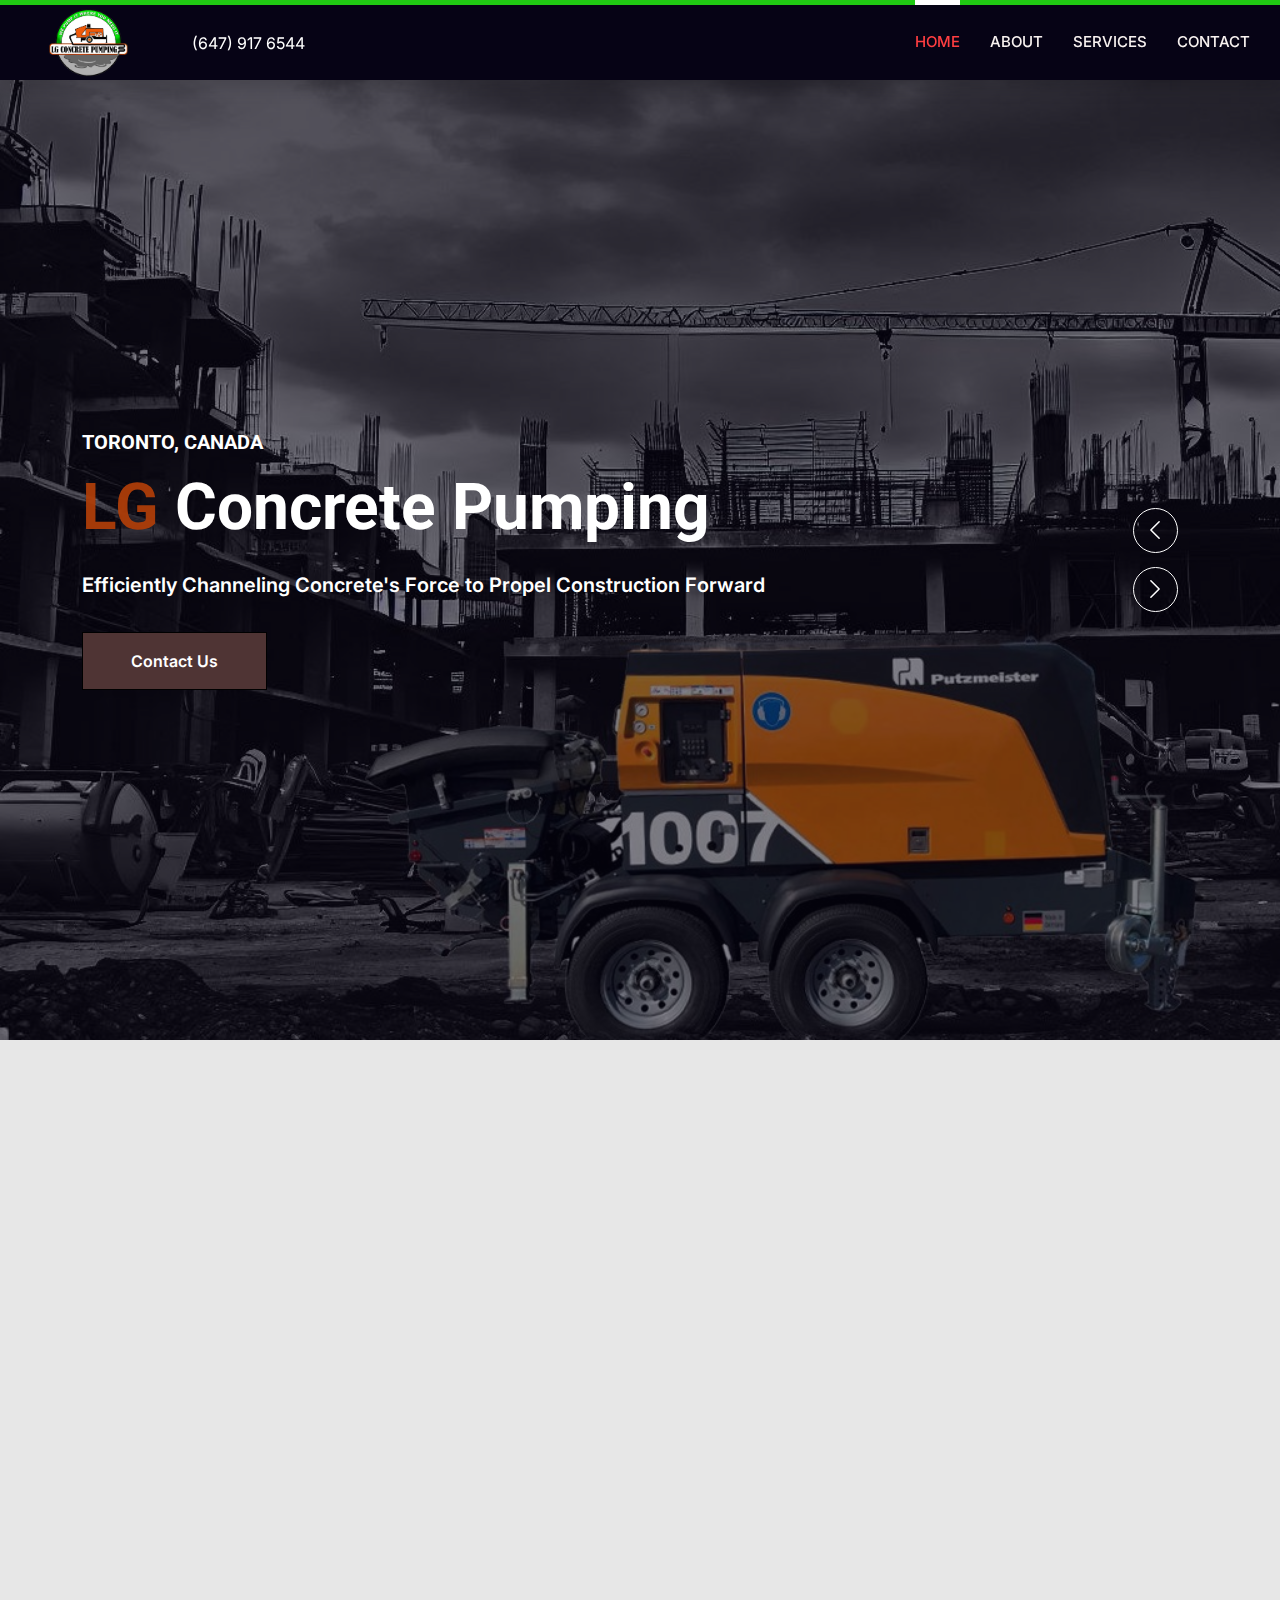
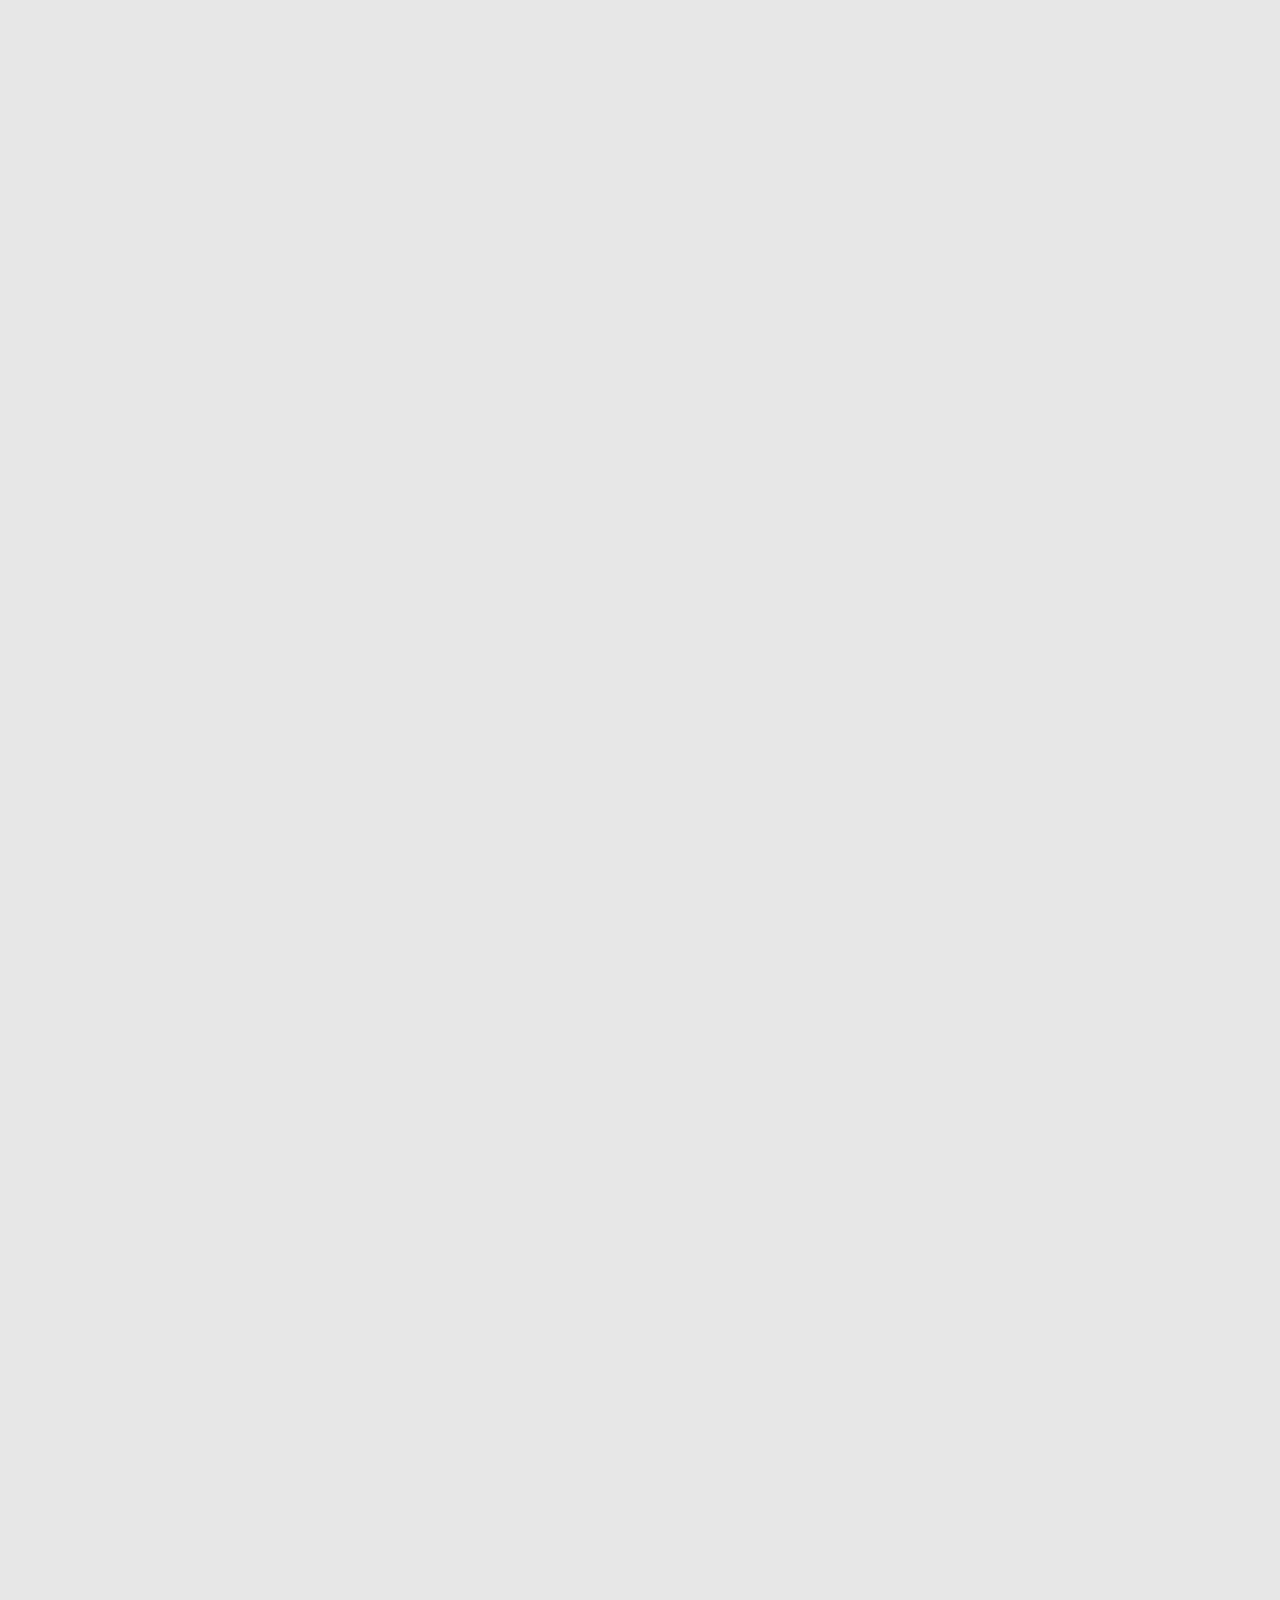
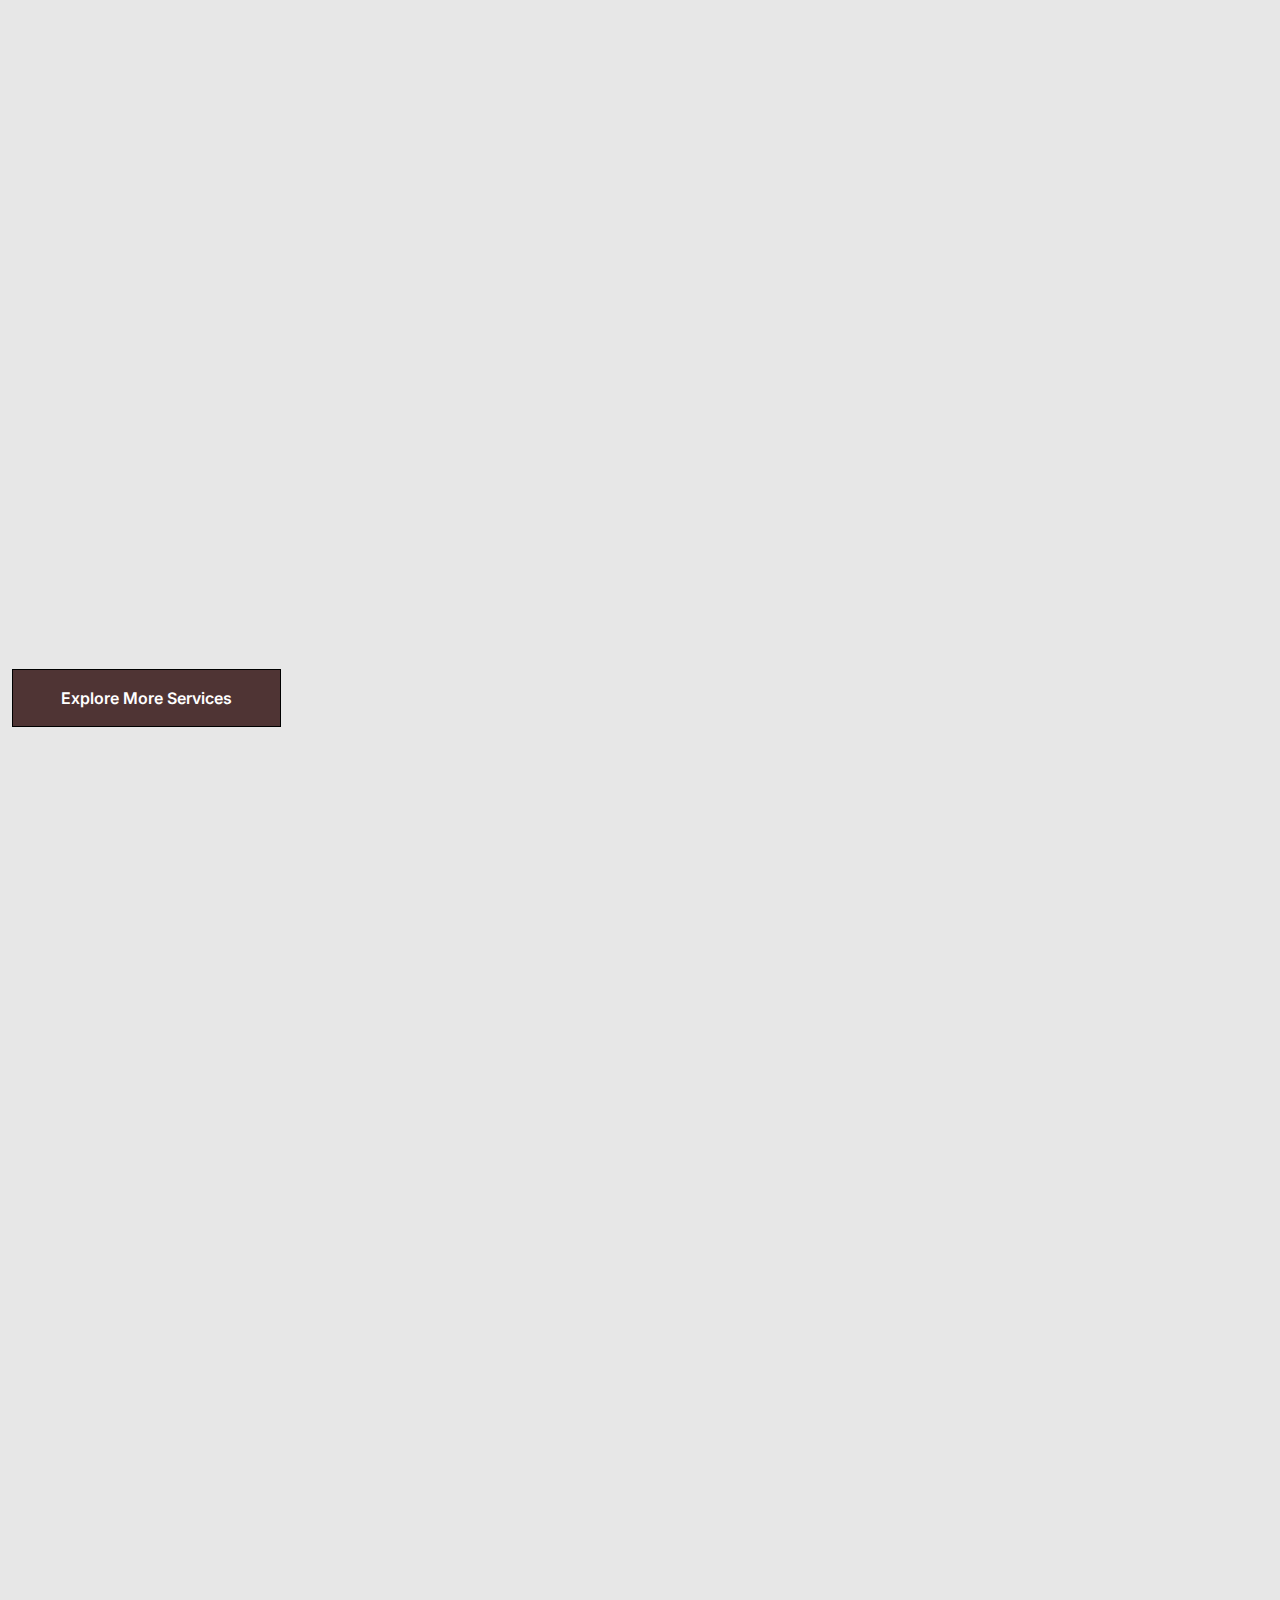
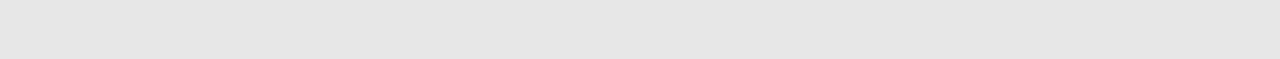
==== commit 01cca4a0: "Update index.html" ====
--- a/index.html
+++ b/index.html
@@ -267,7 +267,7 @@
             <div class="row g-5">
                 <div class="col-lg-3 col-md-6">
                     <h4 class="text-light mb-4">Address</h4>
-                    <p class="mb-2"><i class="fa fa-map-marker-alt me-3"></i>Toronto, Canada</p>
+                    <p class="mb-2"><i class="fa fa-map-marker-alt me-3"></i>1-3 Thirty Third St, Etobicoke ON M8W 3G7, Canada</p>
                     
                     
                     <div class="d-flex pt-2">
